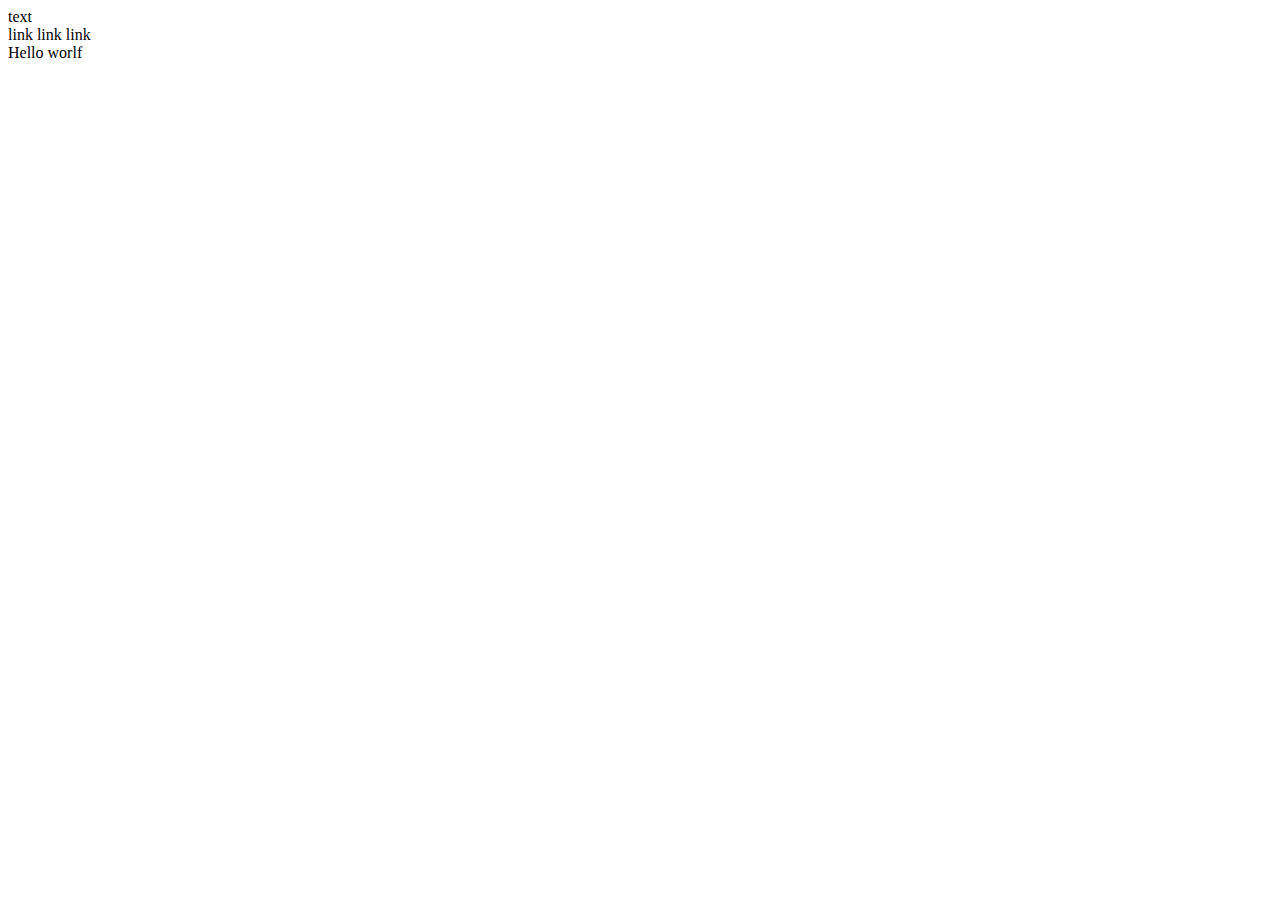
==== index.html @ 86541232 "create routing by url" ====
<!DOCTYPE html>
<html lang="en">
<head>
  <meta charset="UTF-8">
  <meta name="viewport" content="width=device-width, initial-scale=1.0">
  <title>Html Prototype Vue</title>
  <link rel="stylesheet" href="style.css">
</head>
<body>
  <app-sample>
    <div>
      <div>text</div>
    </div>
    <app-link to="/home">link</app-link>
    <app-link to="/home">link</app-link>
    <app-link to="/home">link</app-link>
    <div>Hello worlf</div>
  </app-sample>
  <script src="script.js"></script>
</body>
</html>
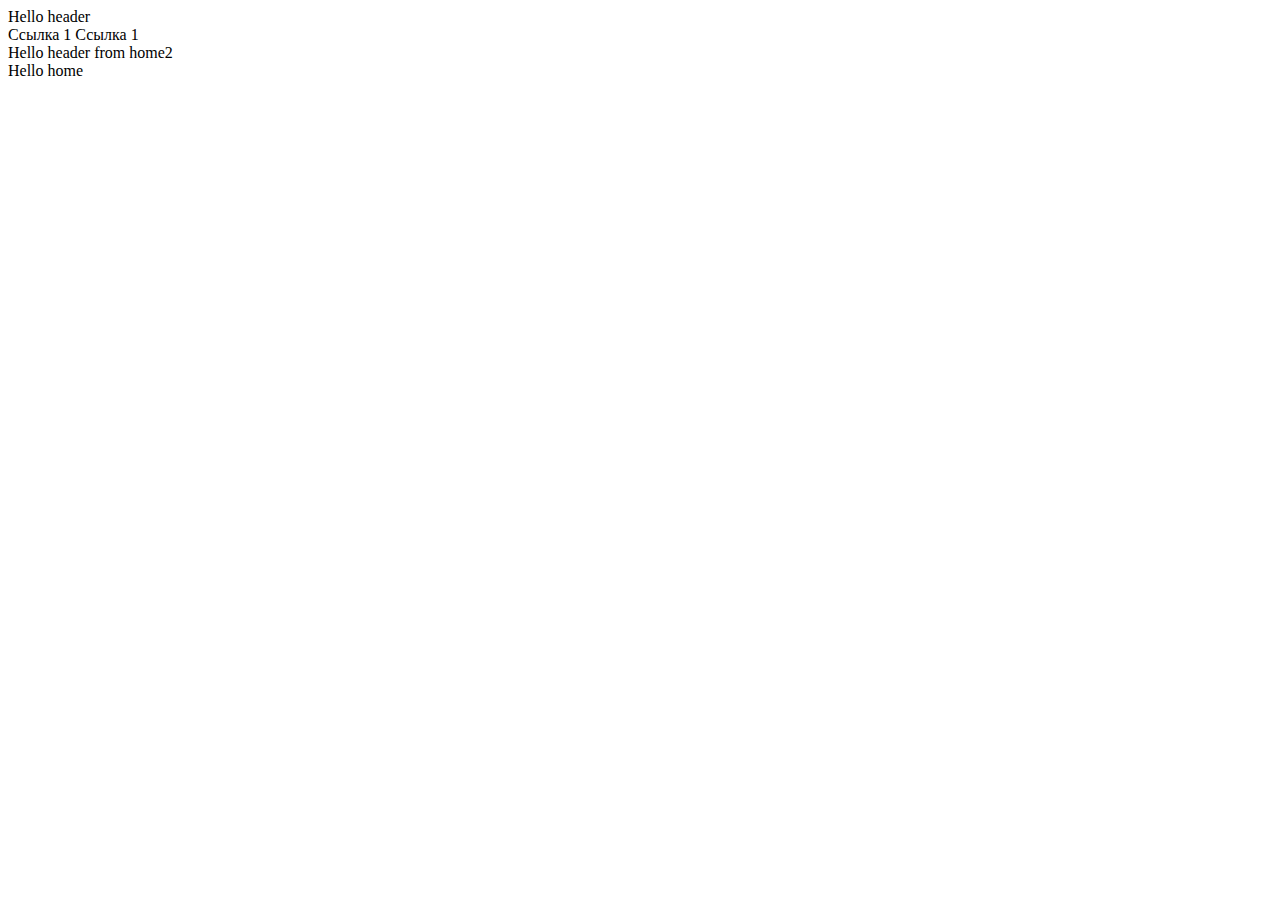
==== commit 67e2a315: "refactor web component tech" ====
--- a/index.html
+++ b/index.html
@@ -7,15 +7,14 @@
   <link rel="stylesheet" href="style.css">
 </head>
 <body>
-  <app-sample>
-    <div>
-      <div>text</div>
+  <app-component class="example" html-component="/components/header">
+    <div slot="default">
+      <app-link to="/home">Ссылка 1</app-link>
+      <app-link to="/products">Ссылка 1</app-link>
+      <div>Hello header from home2</div>
     </div>
-    <app-link to="/home">link</app-link>
-    <app-link to="/home">link</app-link>
-    <app-link to="/home">link</app-link>
-    <div>Hello worlf</div>
-  </app-sample>
+  </app-component>
+  <app-sample class="example"></app-sample>
   <script src="script.js"></script>
 </body>
 </html>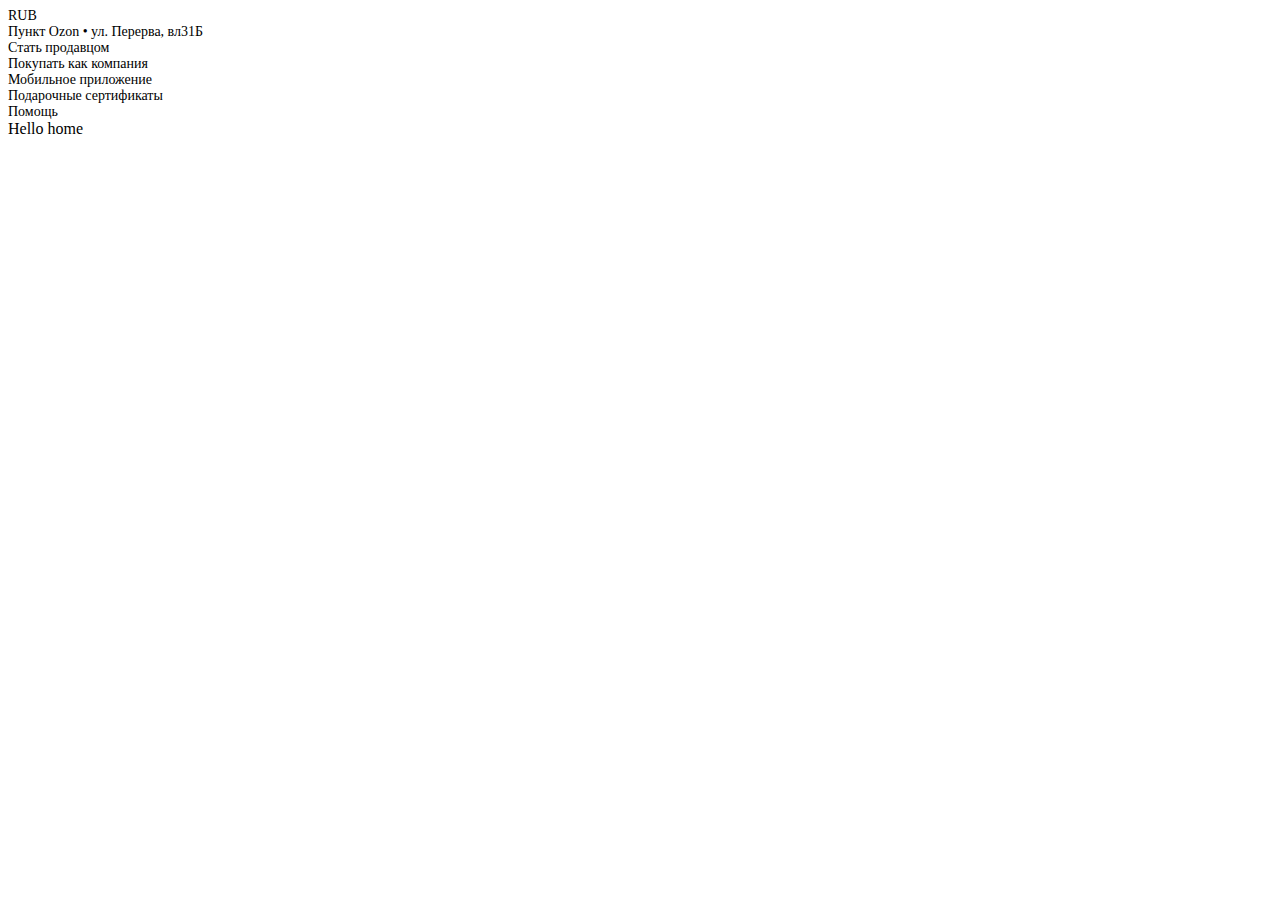
==== commit da01fac3: "refactor webcomponent tech" ====
--- a/index.html
+++ b/index.html
@@ -7,13 +7,7 @@
   <link rel="stylesheet" href="style.css">
 </head>
 <body>
-  <app-component class="example" html-component="/components/header">
-    <div slot="default">
-      <app-link to="/home">Ссылка 1</app-link>
-      <app-link to="/products">Ссылка 1</app-link>
-      <div>Hello header from home2</div>
-    </div>
-  </app-component>
+  <app-component html-component="/components/header"></app-component>
   <app-sample class="example"></app-sample>
   <script src="script.js"></script>
 </body>
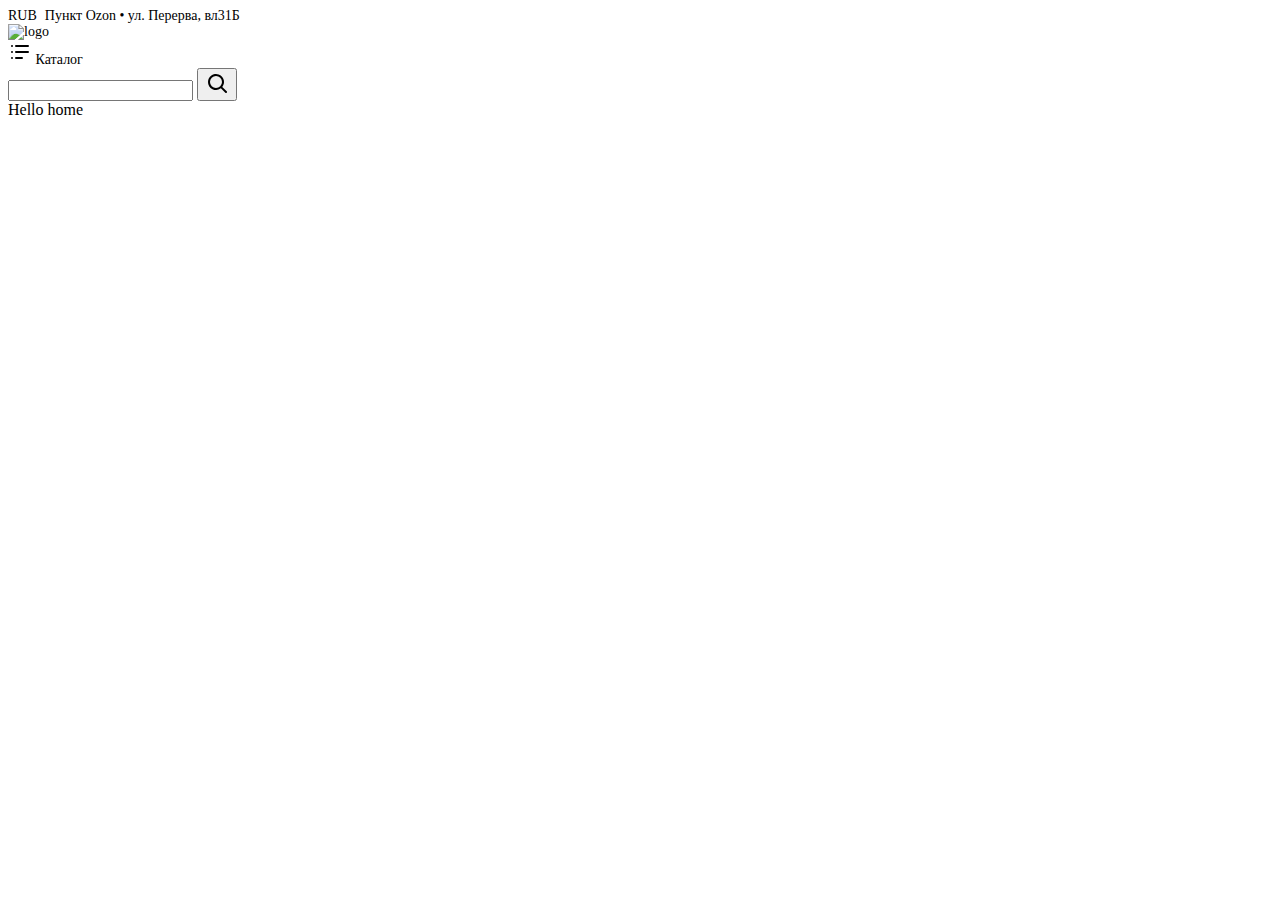
==== commit 8ba642ef: "create new component" ====
--- a/index.html
+++ b/index.html
@@ -7,8 +7,8 @@
   <link rel="stylesheet" href="style.css">
 </head>
 <body>
-  <app-component html-component="/components/header"></app-component>
-  <app-sample class="example"></app-sample>
+  <app-component from="/components/header"></app-component>
+  <app-sample></app-sample>
   <script src="script.js"></script>
 </body>
 </html>